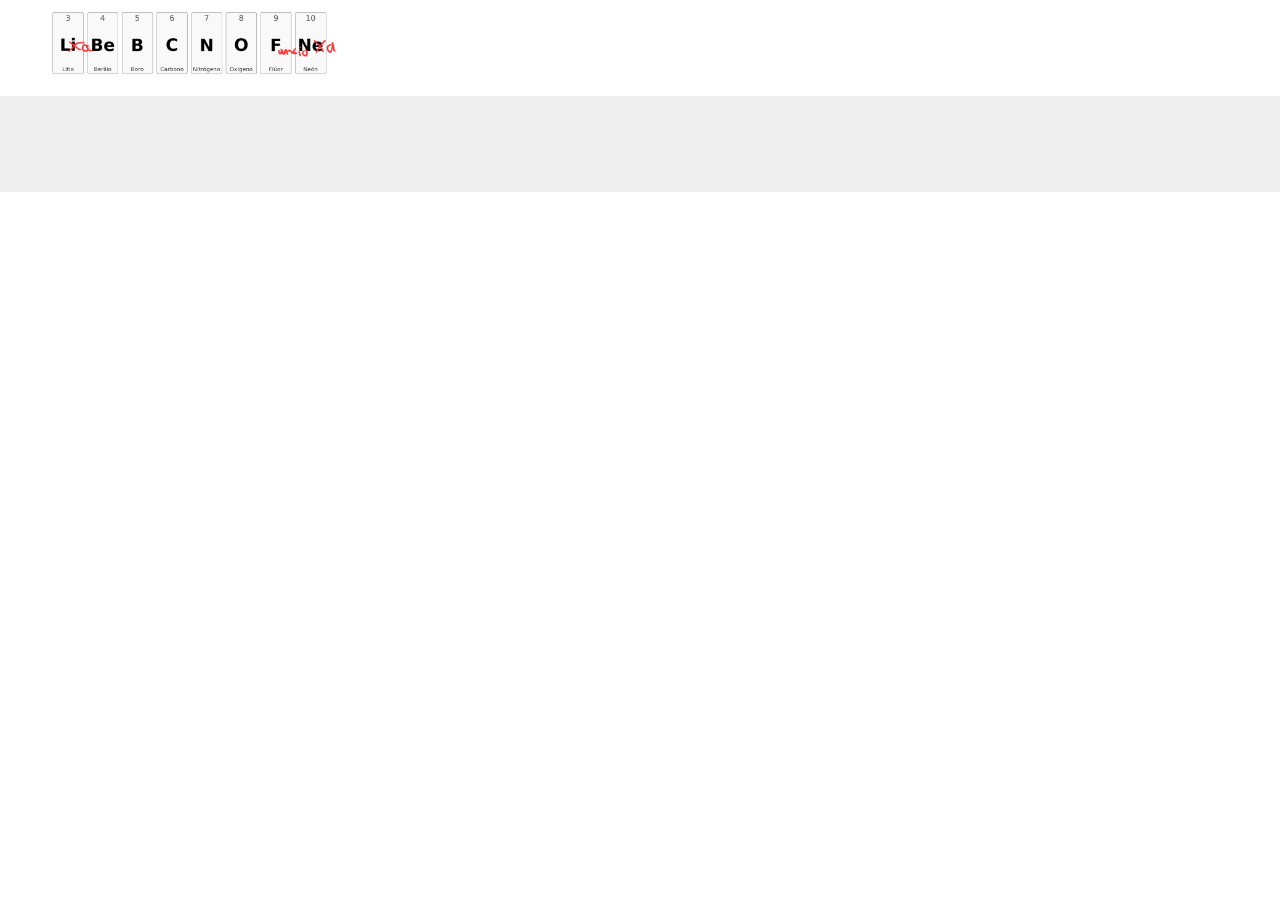
==== html/ficha_elemento.html @ fea0d355 "Perparación para la ficha de elemento (ajustes llamadas api)." ====
<!DOCTYPE html>
<html lang="en">

<head>
    <meta charset="UTF-8">
    <meta name="viewport" content="width=device-width, initial-scale=1.0">
    <link rel="stylesheet" href="../css/main.css">
    <link rel="stylesheet" href="../css/ficha_elemento.css">
    <script src="../scripts/ficha_elemento.js" type="module"></script>
    <title>LaBeBBCNOFuncioNa</title>
</head>

<body>
    <header>
        <div id="foto-banner">
            <img src="../images/banner.jpg" alt="LaBeBBCNOFuncioNa">
        </div>
    </header>
    <main>
        
    </main>
    <footer></footer>
</body>

</html>
---- css/main.css ----
*,
*::after,
*::before {
    margin: 0;
    padding: 0;
    box-sizing: border-box;
}

body{
    font-family: Arial, Helvetica, sans-serif;
}
header{
    padding-left: 3rem;
}
header #foto-banner{
    width: 25%;

}
header #foto-banner img{
    width: 100%
}
main{
    background-color: #EEEEEE;
    padding-top: 3rem;
    padding-bottom: 3rem;
}
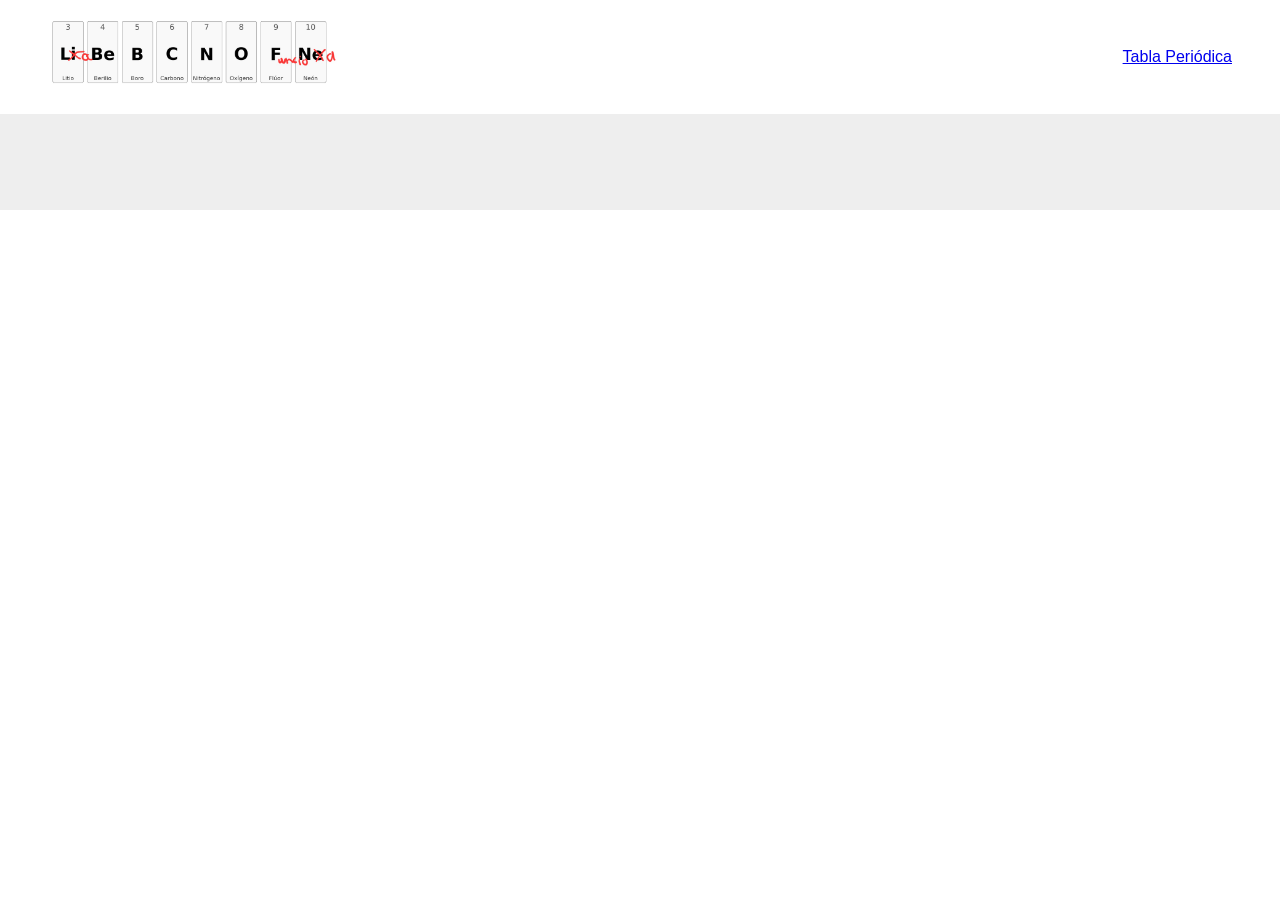
==== commit e1f1f8a6: "Enlace de retorno en Ficha Elemento" ====
--- a/html/ficha_elemento.html
+++ b/html/ficha_elemento.html
@@ -15,9 +15,12 @@
         <div id="foto-banner">
             <img src="../images/banner.jpg" alt="LaBeBBCNOFuncioNa">
         </div>
+        <nav>
+            <div><a href="tabla_periodica.html">Tabla Periódica</a></div>
+        </nav>
     </header>
     <main>
-        
+       <div id="ficha"></div> 
     </main>
     <footer></footer>
 </body>
--- a/css/main.css
+++ b/css/main.css
@@ -11,6 +11,13 @@
 }
 header{
     padding-left: 3rem;
+    display: flex;
+    flex-direction: row;
+    justify-content: space-between;
+    align-items: center;
+}
+header nav{
+    margin: 3rem;
 }
 header #foto-banner{
     width: 25%;
--- a/css/ficha_elemento.css
+++ b/css/ficha_elemento.css
@@ -0,0 +1,9 @@
+#ficha{
+    padding-left: 2rem;
+}
+#ficha div{
+    margin-bottom: 0.5rem;
+}
+#ficha ul{
+    margin-bottom: 0.5rem;
+}
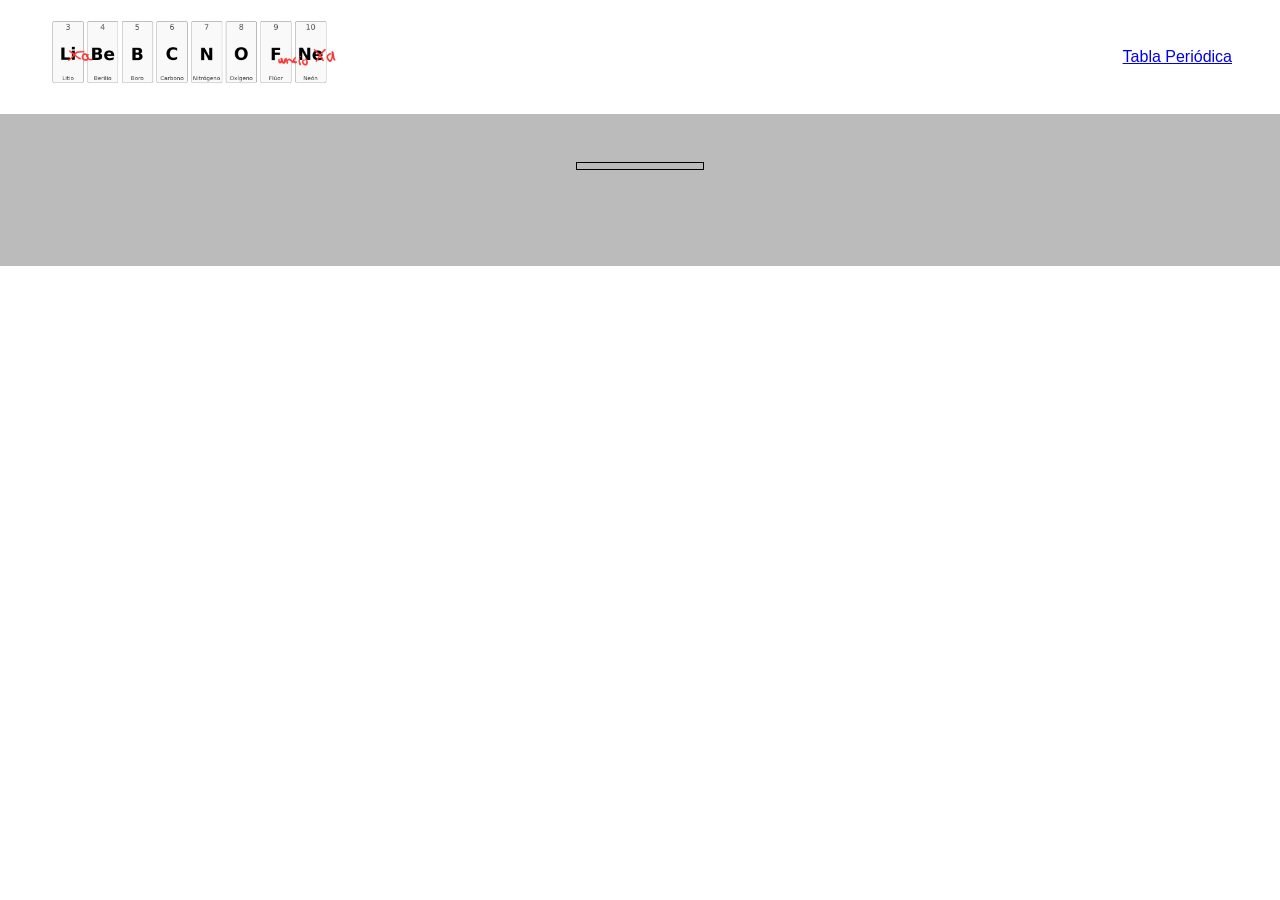
==== commit 82b7ca6b: "Casilla de elemento para ficha de elemento." ====
--- a/html/ficha_elemento.html
+++ b/html/ficha_elemento.html
@@ -20,7 +20,12 @@
         </nav>
     </header>
     <main>
-       <div id="ficha"></div> 
+        <div id="elemento">
+            <div id="numero-atomico"></div>
+            <div id="simbolo-elemento"></div>
+            <div id="nombre-elemento"></div>
+        </div>
+        <div id="ficha"></div>
     </main>
     <footer></footer>
 </body>
--- a/css/main.css
+++ b/css/main.css
@@ -27,7 +27,38 @@
     width: 100%
 }
 main{
-    background-color: #EEEEEE;
+    background-color: #BBBBBB;
     padding-top: 3rem;
     padding-bottom: 3rem;
+}
+/* Categories */
+.nonmetal{
+    background-color: #A8E6CF;
+}
+.alkali_metal{
+    background-color: #FFB3BA;
+}
+.alkaline_earth_metal{
+    background-color: #FFDFBA;
+}
+.transition_metal{
+    background-color: #FFFFBA;
+}
+.post_transition_metal{
+    background-color: #BAE1FF;
+}
+.metalloid{
+    background-color: #DEB887;
+}
+.noble_gas{
+    background-color: #F0F0F0;
+}
+.lanthanide{
+    background-color: #E0BBE4;
+}
+.actinide{
+    background-color: #957DED;
+}
+.unknown{
+    background-color: #BAFFC9;
 }
--- a/css/ficha_elemento.css
+++ b/css/ficha_elemento.css
@@ -1,9 +1,127 @@
-#ficha{
-    padding-left: 2rem;
+main{
+    display: flex;
+    flex-direction: column;
+    justify-content: center;
 }
-#ficha div{
+/* Configuración Casilla */
+#elemento {
+    border: 1px solid black;
+    text-align: center;
+    display: block;
+    padding: 3px;
+    margin: 0 3rem 3rem 3rem;
+    width: 8rem;
+    align-self: center;
+}
+
+#numero-atomico {
+    font-size: 1.2rem
+}
+
+#simbolo-elemento {
+    font-size: 4rem;
+    font-weight: bold;
+}
+
+#nombre-elemento {
+    font-size: 1.4rem;
+}
+/* Configuración ficha */
+.elem-dato {
+    background-color: white;
+    display: flex;
+    flex-direction: row;
+    justify-content: center;
+    border: 1px solid blue;
+}
+
+.elem-propiedad {
+    font-weight: bold;
+    border-right: 1px solid blue;
+    padding: 1rem;
+    width: 50%;
+}
+
+.elem-valor {
+    padding: 1rem;
+    width: 50%;
+}
+
+.ficha-isotopo {
+    border: 1px solid blue;
     margin-bottom: 0.5rem;
 }
-#ficha ul{
-    margin-bottom: 0.5rem;
+
+.ficha-dato {
+    display: flex;
+    flex-direction: row;
+    justify-content: center;
+    border: 1px solid blue;
+}
+
+.ficha-propiedad {
+    font-weight: bold;
+    border-right: 1px solid blue;
+    width: 50%;
+    padding: 0.5rem;
+}
+
+.ficha-valor {
+    width: 50%;
+    padding: 0.5rem;
+}
+
+.color-box {
+    display: inline-block;
+    border: 1px solid black;
+    width: 2.5rem;
+    height: 1rem;
+    margin-left: 1.5rem;
+}
+
+#ficha {
+    padding-left: 2rem;
+    padding-right: 2rem;
+    font-size: 0.9rem;
+}
+
+#entrada-isotopos {
+    flex-direction: column;
+}
+
+#entrada-isotopos>div {
+    width: 100%;
+}
+
+#entrada-isotopos .elem-propiedad {
+    border-right: 0;
+    border-bottom: 1px solid blue;
+}
+
+@media (min-width:768px) {
+    #ficha {
+        display: flex;
+        flex-direction: row;
+        flex-wrap: wrap;
+    }
+
+    .elem-dato {
+        width: 50%;
+    }
+
+    .ficha-isotopo {
+        margin-right: 0.5rem;
+        width: 20%;
+    }
+
+    #entrada-isotopos {
+        width: 100%;
+    }
+
+    #entrada-isotopos >.elem-valor {
+        display: flex;
+        flex-direction: row;
+        flex-wrap: wrap;
+        justify-content: flex-start;
+    }
 }
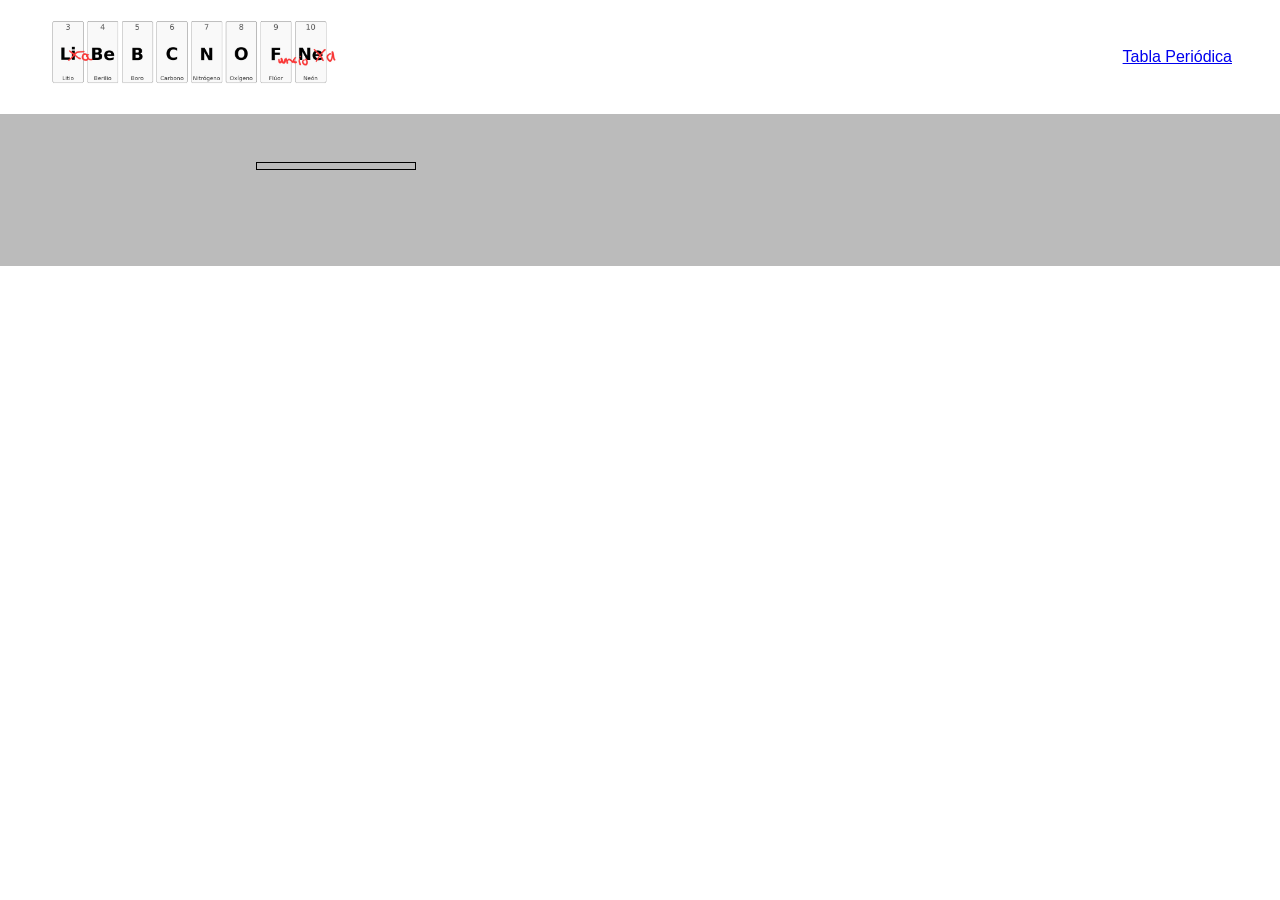
==== commit 1a04ec6a: "Maquetación de ficha de elemento avanzada." ====
--- a/html/ficha_elemento.html
+++ b/html/ficha_elemento.html
@@ -20,12 +20,13 @@
         </nav>
     </header>
     <main>
-        <div id="elemento">
-            <div id="numero-atomico"></div>
-            <div id="simbolo-elemento"></div>
-            <div id="nombre-elemento"></div>
+        <div id="ficha">
+            <div id="elemento">
+                <div id="numero-atomico"></div>
+                <div id="simbolo-elemento"></div>
+                <div id="nombre-elemento"></div>
+            </div>
         </div>
-        <div id="ficha"></div>
     </main>
     <footer></footer>
 </body>
--- a/css/ficha_elemento.css
+++ b/css/ficha_elemento.css
@@ -1,8 +1,3 @@
-main{
-    display: flex;
-    flex-direction: column;
-    justify-content: center;
-}
 /* Configuración Casilla */
 #elemento {
     border: 1px solid black;
@@ -26,6 +21,7 @@
 #nombre-elemento {
     font-size: 1.4rem;
 }
+
 /* Configuración ficha */
 .elem-dato {
     background-color: white;
@@ -80,6 +76,9 @@
 }
 
 #ficha {
+    display: flex;
+    flex-direction: column;
+    justify-content: center;
     padding-left: 2rem;
     padding-right: 2rem;
     font-size: 0.9rem;
@@ -100,13 +99,32 @@
 
 @media (min-width:768px) {
     #ficha {
-        display: flex;
-        flex-direction: row;
-        flex-wrap: wrap;
+        display: grid;
+        grid-template-columns: repeat(2, minmax(0, 1fr));
+        grid-auto-rows: min-content;
+    }
+    /* Configuración casilla */
+    #elemento {
+        width: auto;
+        margin: 0 14rem 3rem 14rem;
+        grid-column: 1/1;
+        grid-row: 1/7;
     }
 
+    #numero-atomico {
+        font-size: 2.4rem
+    }
+
+    #simbolo-elemento {
+        font-size: 8rem;
+    }
+
+    #nombre-elemento {
+        font-size: 2.8rem;
+    }
+    /* Configuración ficha */
     .elem-dato {
-        width: 50%;
+        height: auto;
     }
 
     .ficha-isotopo {
@@ -116,9 +134,10 @@
 
     #entrada-isotopos {
         width: 100%;
+        grid-column: 1/3;
     }
 
-    #entrada-isotopos >.elem-valor {
+    #entrada-isotopos > .elem-valor {
         display: flex;
         flex-direction: row;
         flex-wrap: wrap;
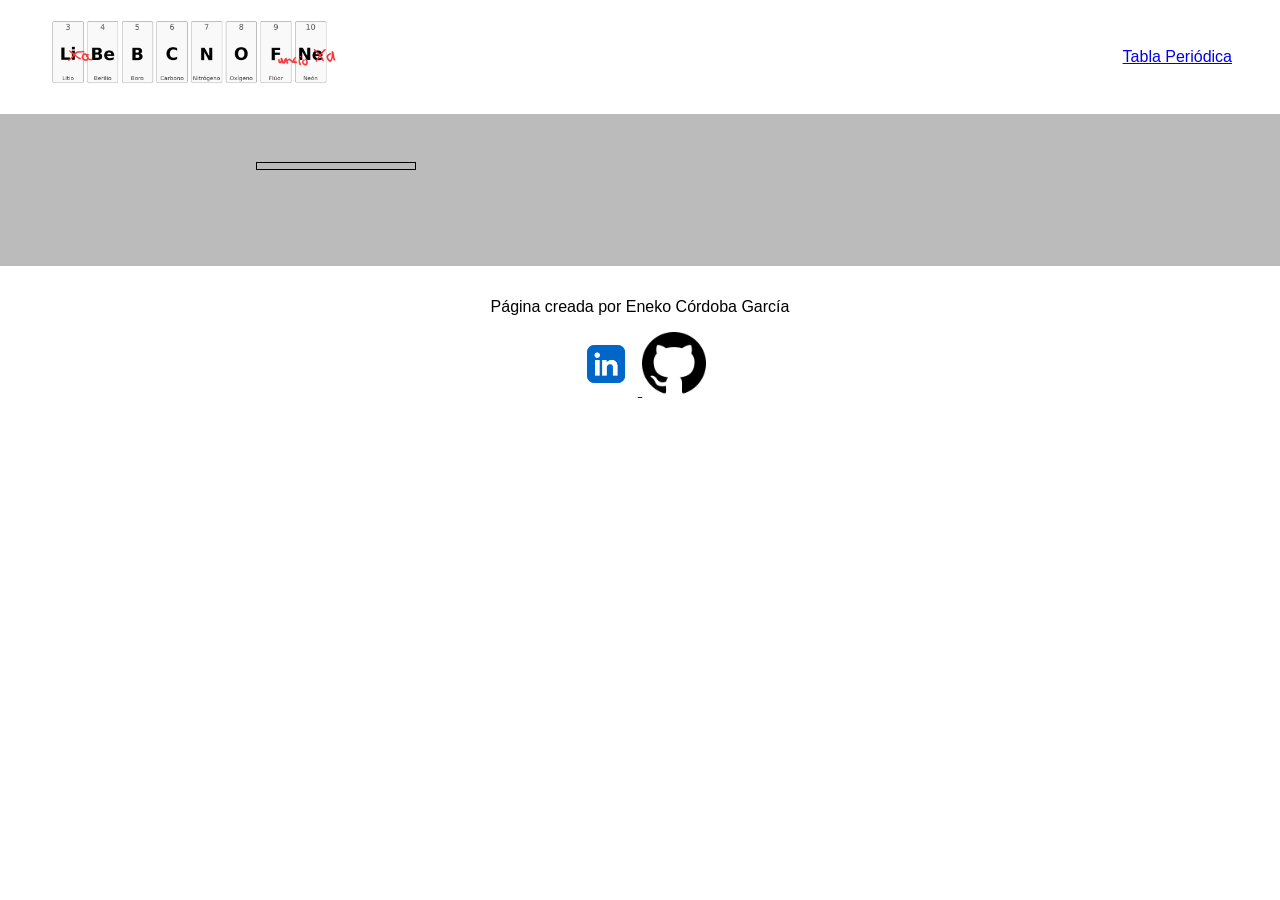
==== commit 845c63e4: "Diseño footer" ====
--- a/html/ficha_elemento.html
+++ b/html/ficha_elemento.html
@@ -28,7 +28,18 @@
             </div>
         </div>
     </main>
-    <footer></footer>
+    <footer>
+        <p>Página creada por Eneko Córdoba García</p>
+        <div id="rrss">
+            <a href="https://es.linkedin.com/in/eneko-c%C3%B3rdoba-garc%C3%ADa-71750756">
+                <img src="../images/linkedin.jpg" alt="Linkedin">
+            </a>
+            <a href="https://github.com/encordo">
+                <img src="../images/github.png" alt="GitHub">
+            </a>
+
+        </div>
+    </footer>
 </body>
 
 </html>
--- a/css/main.css
+++ b/css/main.css
@@ -31,6 +31,16 @@
     padding-top: 3rem;
     padding-bottom: 3rem;
 }
+footer{
+    text-align: center;
+    padding: 2rem;
+}
+#rrss{
+    padding-top:1rem;
+}
+#rrss img{
+    width: 4rem;
+}
 /* Categories */
 .nonmetal{
     background-color: #A8E6CF;
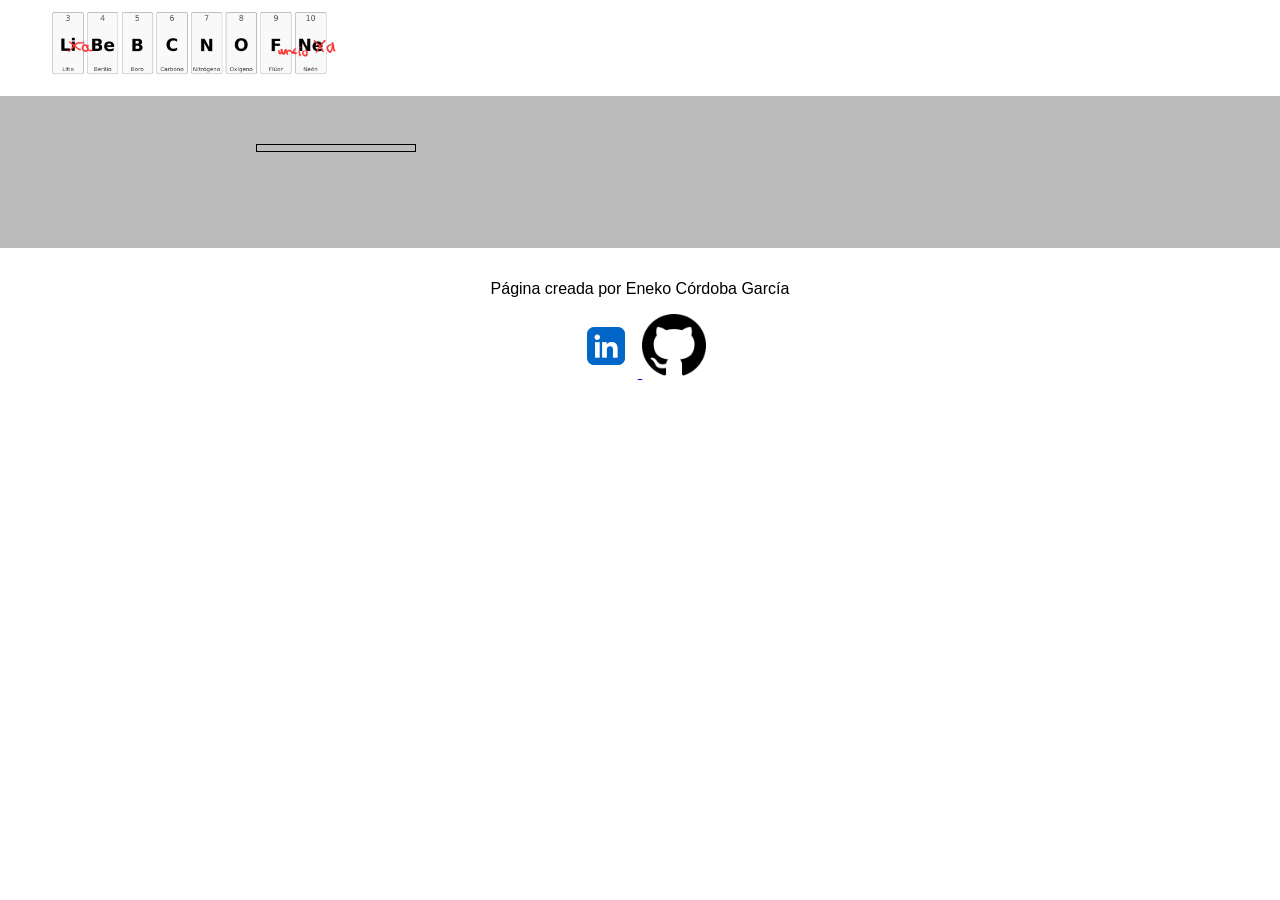
==== commit bea283ab: "Arreglo del banner/Header para que sea responsive." ====
--- a/html/ficha_elemento.html
+++ b/html/ficha_elemento.html
@@ -13,11 +13,11 @@
 <body>
     <header>
         <div id="foto-banner">
-            <img src="../images/banner.jpg" alt="LaBeBBCNOFuncioNa">
+            <a href="./tabla_periodica.html">
+                <img src="../images/banner.jpg" alt="LaBeBBCNOFuncioNa">
+            </a>
+
         </div>
-        <nav>
-            <div><a href="tabla_periodica.html">Tabla Periódica</a></div>
-        </nav>
     </header>
     <main>
         <div id="ficha">
--- a/css/main.css
+++ b/css/main.css
@@ -6,69 +6,89 @@
     box-sizing: border-box;
 }
 
-body{
+body {
     font-family: Arial, Helvetica, sans-serif;
 }
-header{
+
+header {
     padding-left: 3rem;
     display: flex;
     flex-direction: row;
     justify-content: space-between;
     align-items: center;
 }
-header nav{
-    margin: 3rem;
-}
-header #foto-banner{
-    width: 25%;
+
+header #foto-banner {
+    width: 100%;
 
 }
-header #foto-banner img{
+
+header #foto-banner img {
     width: 100%
 }
-main{
+
+main {
     background-color: #BBBBBB;
     padding-top: 3rem;
     padding-bottom: 3rem;
 }
-footer{
+
+footer {
     text-align: center;
     padding: 2rem;
 }
-#rrss{
-    padding-top:1rem;
+
+#rrss {
+    padding-top: 1rem;
 }
-#rrss img{
+
+#rrss img {
     width: 4rem;
 }
+
 /* Categories */
-.nonmetal{
+.nonmetal {
     background-color: #A8E6CF;
 }
-.alkali_metal{
+
+.alkali_metal {
     background-color: #FFB3BA;
 }
-.alkaline_earth_metal{
+
+.alkaline_earth_metal {
     background-color: #FFDFBA;
 }
-.transition_metal{
+
+.transition_metal {
     background-color: #FFFFBA;
 }
-.post_transition_metal{
+
+.post_transition_metal {
     background-color: #BAE1FF;
 }
-.metalloid{
+
+.metalloid {
     background-color: #DEB887;
 }
-.noble_gas{
+
+.noble_gas {
     background-color: #F0F0F0;
 }
-.lanthanide{
+
+.lanthanide {
     background-color: #E0BBE4;
 }
-.actinide{
+
+.actinide {
     background-color: #957DED;
 }
-.unknown{
+
+.unknown {
     background-color: #BAFFC9;
+}
+
+@media (min-width:768px) {
+    header #foto-banner img {
+        width: 25%
+    }
 }
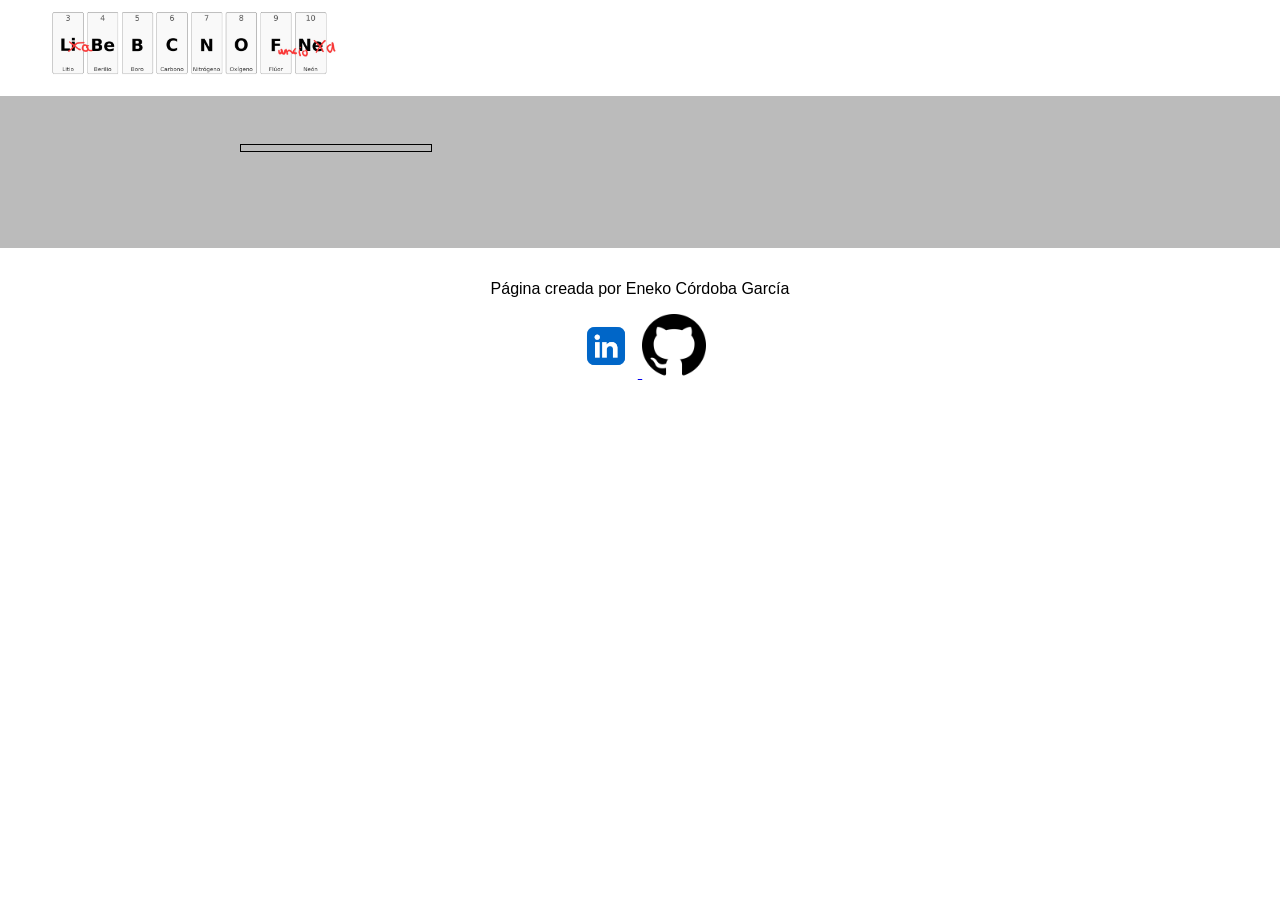
==== commit 868c28b3: "Limpieza HTMLs" ====
--- a/html/ficha_elemento.html
+++ b/html/ficha_elemento.html
@@ -16,7 +16,6 @@
             <a href="./tabla_periodica.html">
                 <img src="../images/banner.jpg" alt="LaBeBBCNOFuncioNa">
             </a>
-
         </div>
     </header>
     <main>
--- a/css/ficha_elemento.css
+++ b/css/ficha_elemento.css
@@ -5,7 +5,7 @@
     display: block;
     padding: 3px;
     margin: 0 3rem 3rem 3rem;
-    width: 8rem;
+    width: 9rem;
     align-self: center;
 }
 
@@ -19,7 +19,7 @@
 }
 
 #nombre-elemento {
-    font-size: 1.4rem;
+    font-size: 1.2rem;
 }
 
 /* Configuración ficha */
@@ -41,6 +41,9 @@
 .elem-valor {
     padding: 1rem;
     width: 50%;
+    display: flex;
+    flex-direction: row;
+    align-items: center;
 }
 
 .ficha-isotopo {
@@ -70,8 +73,9 @@
 .color-box {
     display: inline-block;
     border: 1px solid black;
-    width: 2.5rem;
-    height: 1rem;
+    border-radius: 50%;
+    width: 1.5rem;
+    height: 1.5rem;
     margin-left: 1.5rem;
 }
 
@@ -92,9 +96,13 @@
     width: 100%;
 }
 
-#entrada-isotopos .elem-propiedad {
+#entrada-isotopos>.elem-propiedad {
     border-right: 0;
     border-bottom: 1px solid blue;
+}
+
+#entrada-isotopos>.elem-valor {
+    display: block;
 }
 
 @media (min-width:768px) {
@@ -103,12 +111,13 @@
         grid-template-columns: repeat(2, minmax(0, 1fr));
         grid-auto-rows: min-content;
     }
+
     /* Configuración casilla */
     #elemento {
         width: auto;
-        margin: 0 14rem 3rem 14rem;
+        margin: 0 13rem 3rem 13rem;
         grid-column: 1/1;
-        grid-row: 1/7;
+        grid-row: 1/6;
     }
 
     #numero-atomico {
@@ -120,8 +129,9 @@
     }
 
     #nombre-elemento {
-        font-size: 2.8rem;
+        font-size: 2.4rem;
     }
+
     /* Configuración ficha */
     .elem-dato {
         height: auto;
@@ -137,7 +147,7 @@
         grid-column: 1/3;
     }
 
-    #entrada-isotopos > .elem-valor {
+    #entrada-isotopos>.elem-valor {
         display: flex;
         flex-direction: row;
         flex-wrap: wrap;
